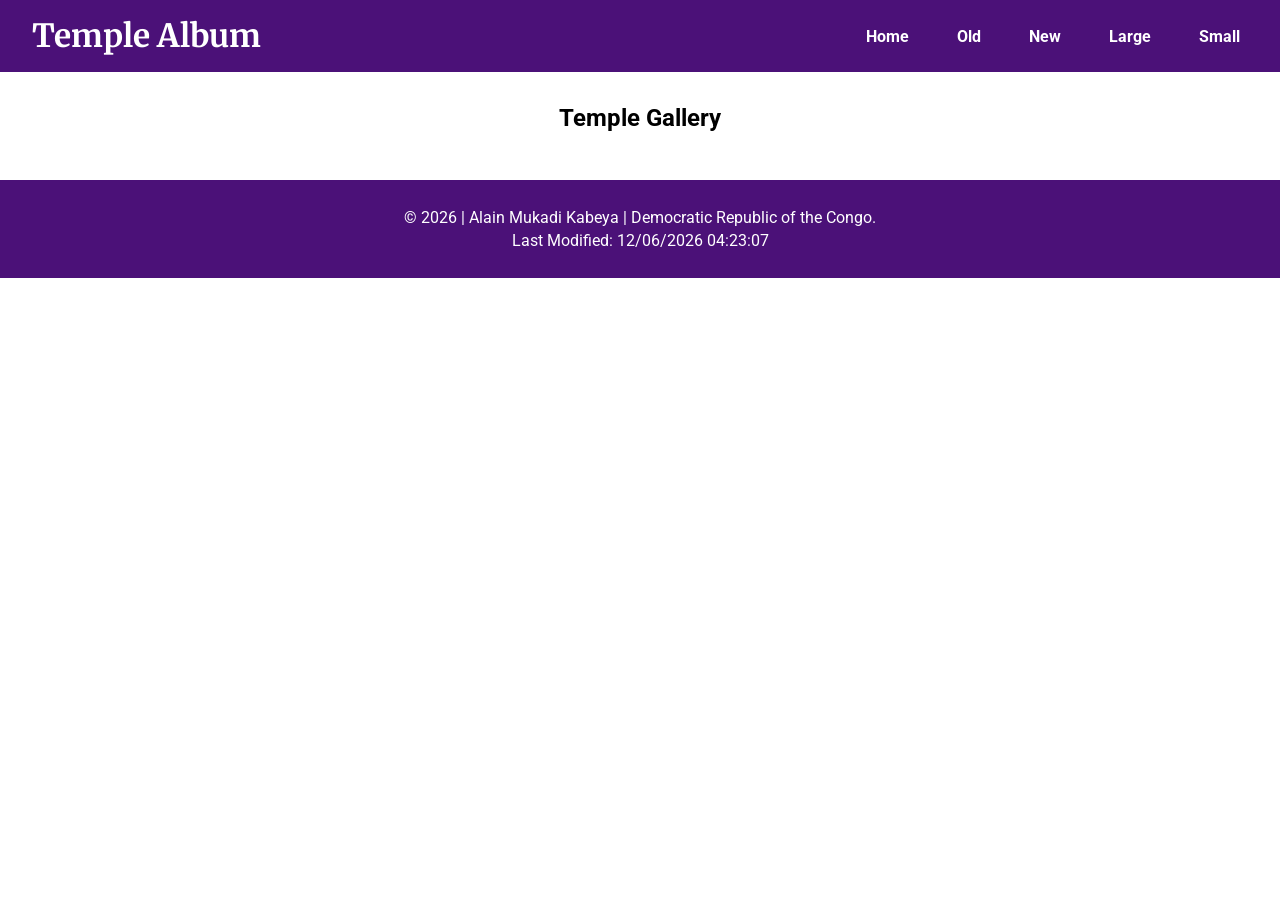
==== filtered-temples.html @ 450de564 "added news files" ====
<!DOCTYPE html>
<html lang="en">
<head>
    <meta charset="UTF-8">
    <meta name="viewport" content="width=device-width, initial-scale=1.0">
    <meta name="description" content="Explore the beautiful house of the Lord in my country, in africa and in the world. Inspiring images and see the holy house of the Lord.">
    <meta name="author" content="Alain Kabeya">

    <title>Temple Album</title>

    <link rel="stylesheet" href="styles/filtered-temples.css">
    <link rel="stylesheet" href="styles/filtered-temples-large.css">
    <script src="scripts/filtered-temples.js" defer></script>
    <link rel="preconnect" href="https://fonts.googleapis.com">
    <link rel="preconnect" href="https://fonts.gstatic.com" crossorigin>

    <link href="https://fonts.googleapis.com/css2?family=Roboto:wght@400;700&family=Merriweather:wght@700&display=swap" rel="stylesheet">

</head>

<body>

    <header>
        <h1>Temple Album</h1>
        <button id="menu" aria-label="Menu">&#9776;</button>
        
        <nav class="navigation">
            <ul>
                <li><a href="#">Home</a></li>
                <li><a href="#">Old</a></li>
                <li><a href="#">New</a></li>
                <li><a href="#">Large</a></li>
                <li><a href="#">Small</a></li>
            </ul>
        </nav>
    </header>

    <main>
        <section>
            <h2>Temple Gallery</h2>
            <div class="gallery">
            </div>
        </section>
    </main>

    <footer>
        <p>&copy; <span id="currentyear"></span> | Alain Mukadi Kabeya | Democratic Republic of the Congo.</p>
        <p id="lastModified"></p>
    </footer>
</body>
</html>
---- styles/filtered-temples.css ----
*{
    margin: 0;
    padding: 0;
    box-sizing: border-box;
}

body{
    font-family: 'Roboto',sans-serif;
}

header{
    display: flex;
    justify-content: space-between;
    align-items: center;
    background: #4b1178;
    color: white;
    padding:1rem;
}

header h1{
    font-family: 'Merriweather',serif;
    margin: 0;
}

#menu{
    display: block;
    background: none;
    border: none;
    color: aliceblue;
    font-size: 2rem;
    cursor: pointer;
}

.navigation{
    display: flex;
    flex-direction: column;
}

.navigation.open{
    display: block;
}

.navigation.open ul{
    display: flex;
    flex-direction: column;
}

.navigation a {
    display: block;
    padding: 1rem;
    text-decoration: none;
    color: white;
    font-weight: 700;
    transition: .3s;
}

.navigation a:hover{
    background: white;
    color: #4b1178;
    border-radius: 5px;
}

.navigation ul{
    display: none;
    list-style: none;
}

.navigation li {
    width: 100%;
}

main{
    max-width: 1000px;
    margin: auto;
    padding: 2rem;
}

main h2{
    text-align: center;
    margin-bottom: 1rem;
}

.gallery{
    display: grid;
    grid-template-columns: 1fr;
    gap: 2rem;
}

figure{
    border-radius: 8px;
    padding: .5rem;
    text-align: center;
    background: white;
}

figcaption{
    color: #4b1178;
    margin-top: .5rem;
}

img{
    width: 100%;
    height: auto;
    border-radius: 8px;
    box-shadow: 0 0 10px rgba(0, 0, 0, .25);
}

footer{
    background: #4b1178;
    color: white;
    text-align: center;
    padding: 1.5rem;
}

footer p{
    margin: .25rem;
}
---- styles/filtered-temples-large.css ----
@media screen and (min-width:768px){
    
    #menu{
    display: none;
    }
    
    nav.navigation{
    display: flex;
    justify-content: flex-end;
   }

   .navigation a{
    padding: 0.5rem;
   }

   .navigation ul {
       display: flex;
       justify-content: flex-end;
       gap:2rem;
       align-items: center;
       list-style: none;
    }
    
    
    .gallery{
    grid-template-columns: repeat(3,1fr);
    }
    header {
    padding: 1rem 2rem;
    }
}
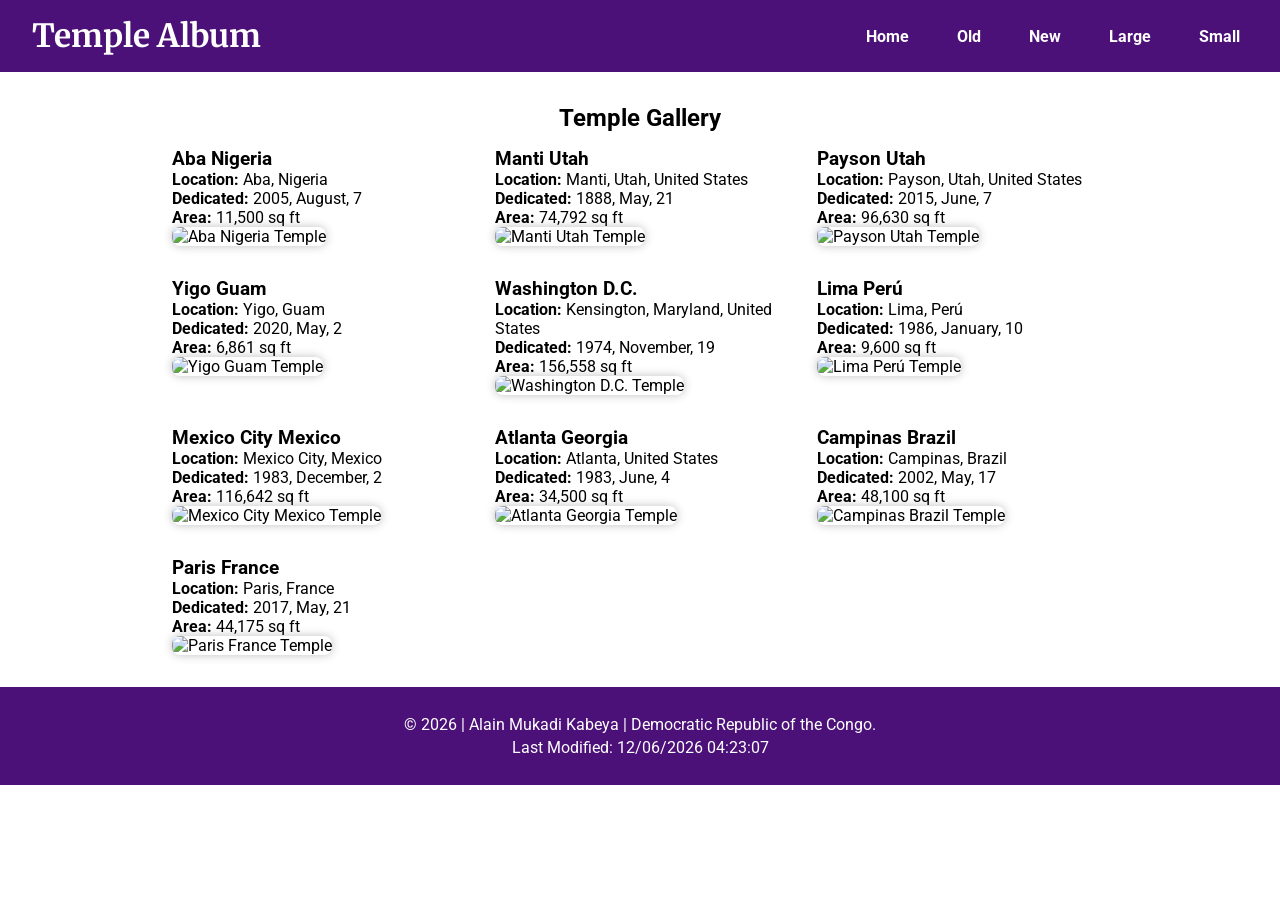
==== commit 4ff71051: "added" ====
--- a/filtered-temples.html
+++ b/filtered-temples.html
@@ -26,11 +26,11 @@
         
         <nav class="navigation">
             <ul>
-                <li><a href="#">Home</a></li>
-                <li><a href="#">Old</a></li>
-                <li><a href="#">New</a></li>
-                <li><a href="#">Large</a></li>
-                <li><a href="#">Small</a></li>
+                <li><a href="#" id="home">Home</a></li>
+                <li><a href="#" id="old">Old</a></li>
+                <li><a href="#" id="new">New</a></li>
+                <li><a href="#" id="large">Large</a></li>
+                <li><a href="#" id="small">Small</a></li>
             </ul>
         </nav>
     </header>
